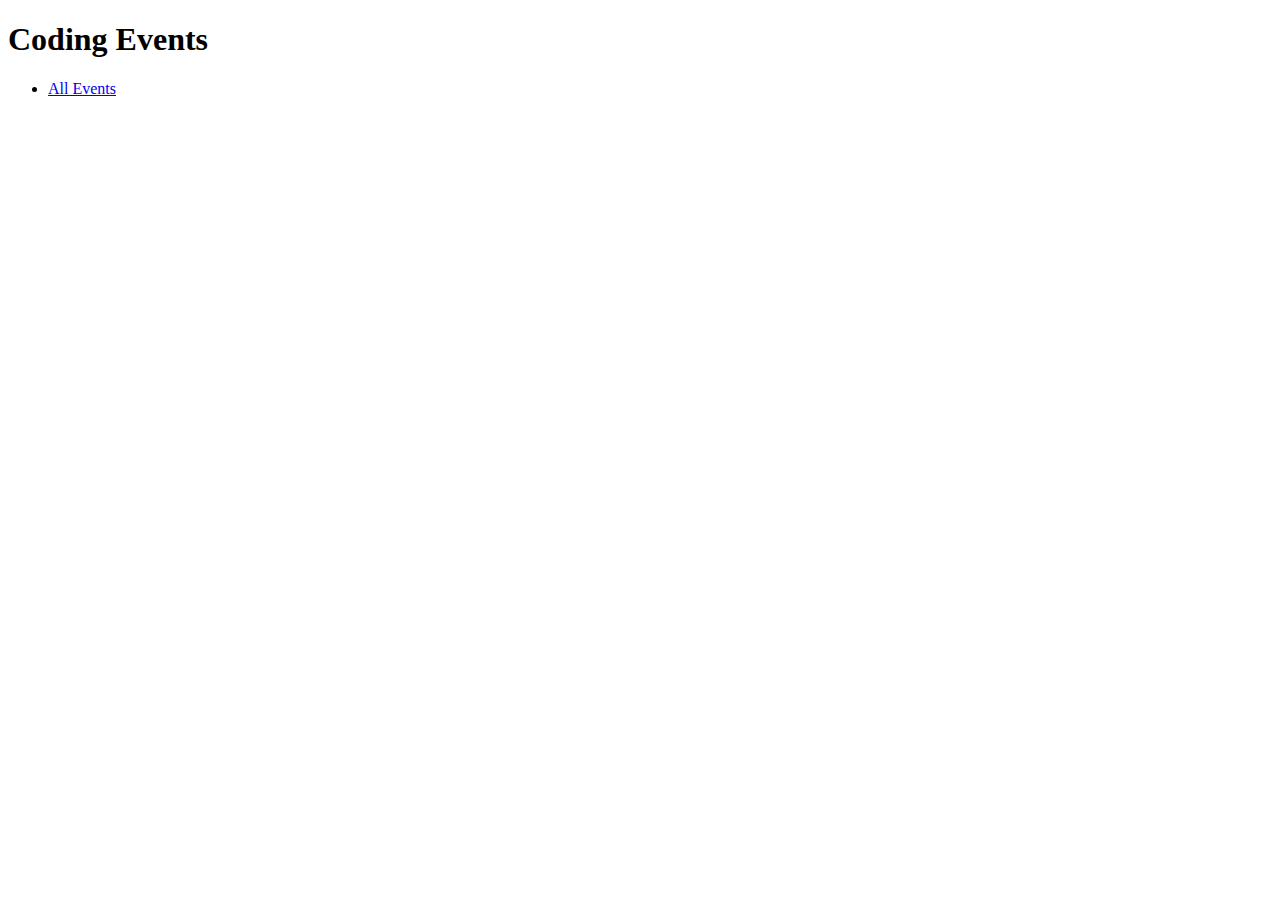
==== src/main/resources/templates/index.html @ 03391aa9 "follow along CREATE FORM" ====
<!DOCTYPE html>
<html lang="en" xmlns:th="http://www.thymeleaf.org/">
<head>
    <meta charset="UTF-8"/>
    <title>Coding Events</title>
</head>
<body>

<h1>Coding Events</h1>

<nav>
    <ul>
        <li><a href="/events">All Events</a></li>
    </ul>
</nav>

</body>
</html>
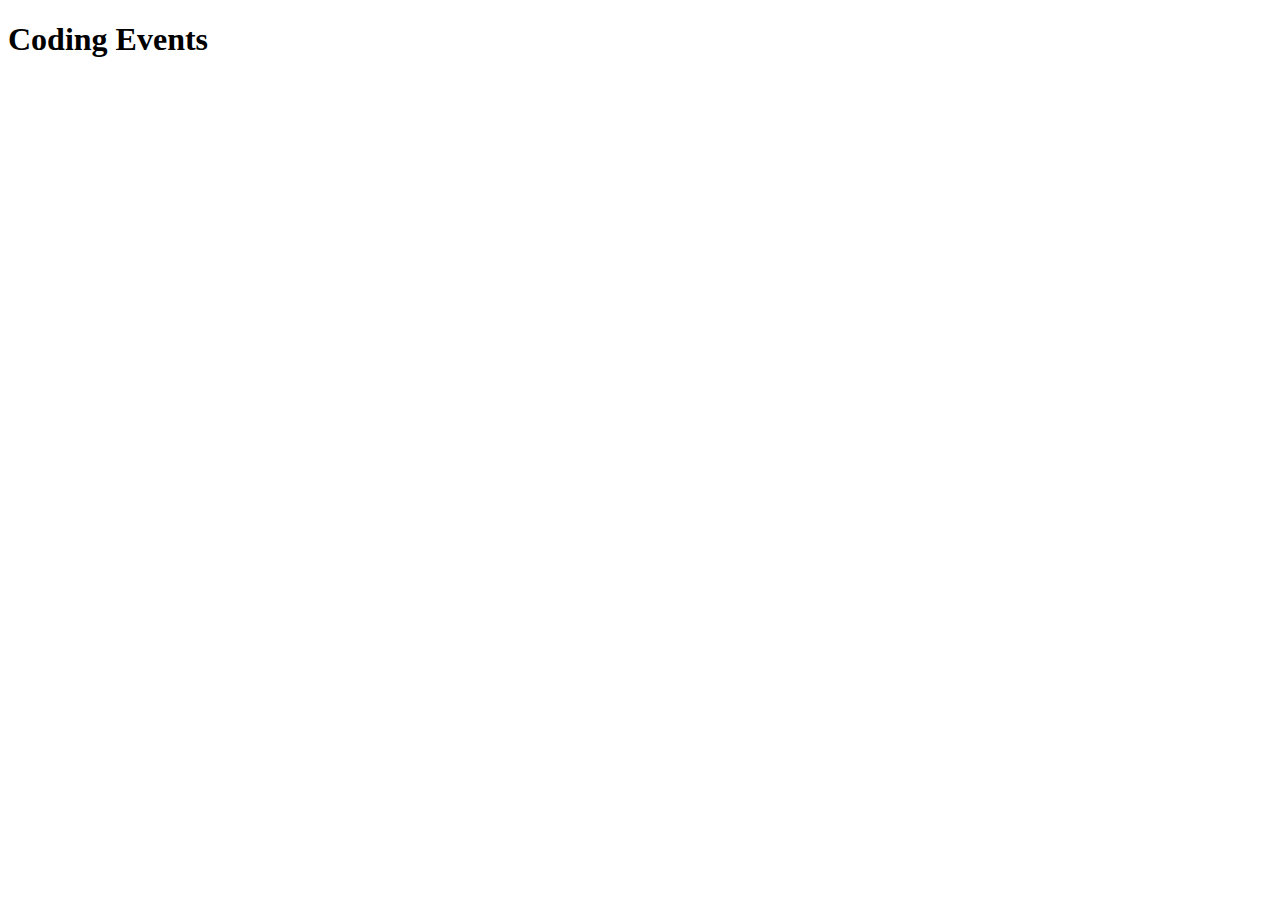
==== commit d4d44aa8: "follow along TEMPLATE FRAGMENTS" ====
--- a/src/main/resources/templates/index.html
+++ b/src/main/resources/templates/index.html
@@ -8,11 +8,7 @@
 
 <h1>Coding Events</h1>
 
-<nav>
-    <ul>
-        <li><a href="/events">All Events</a></li>
-    </ul>
-</nav>
+<nav th:replace="fragments :: navFrag"></nav>
 
 </body>
 </html>